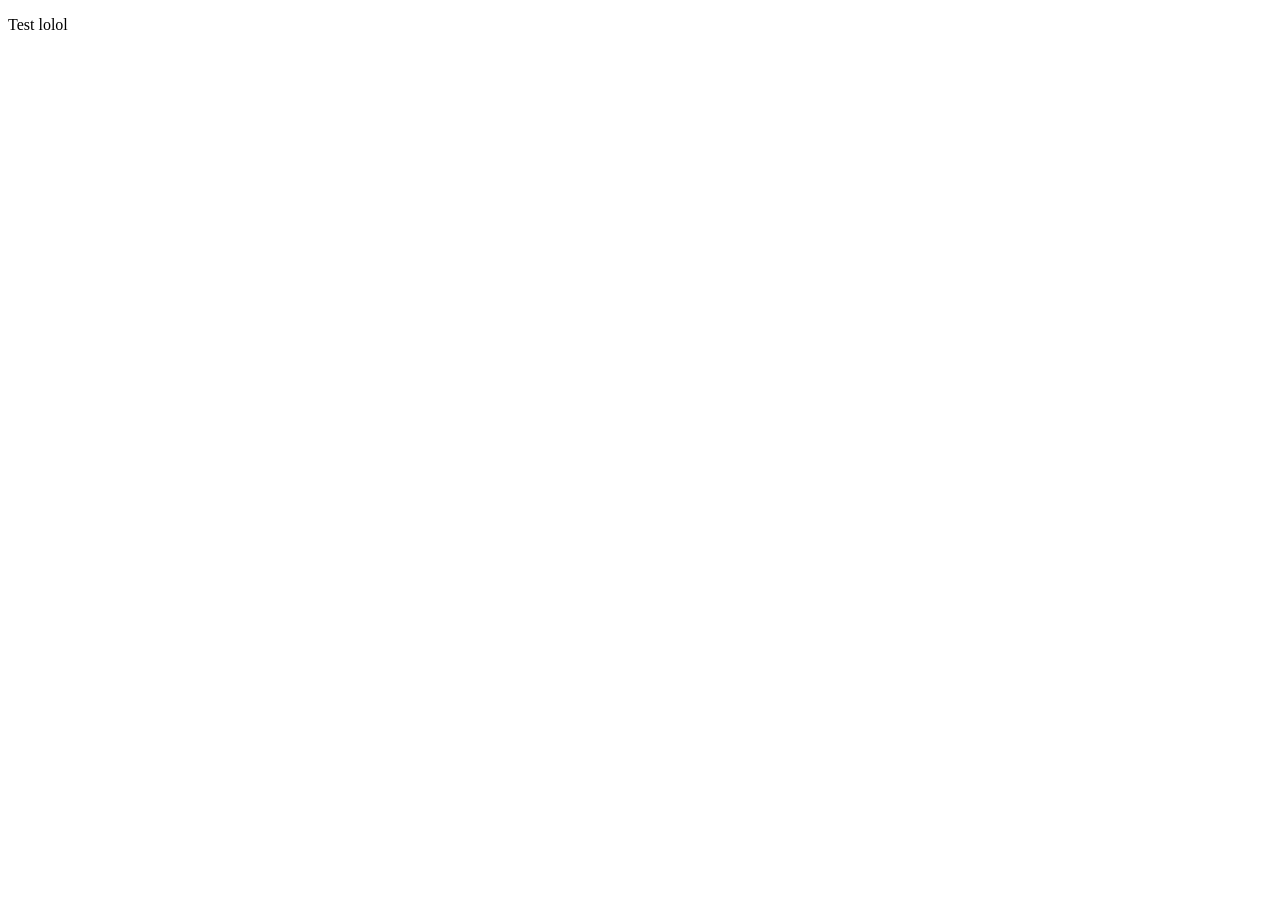
==== index.html @ 40905a36 "tessttt" ====
<!DOCTYPE html>
<html lang="en">
<head>
    <meta charset="UTF-8">
    <meta name="viewport" content="width=device-width, initial-scale=1.0">
    <title>test</title>
</head>
<body>
    <p>
        Test lolol
    </p>
</body>
</html>
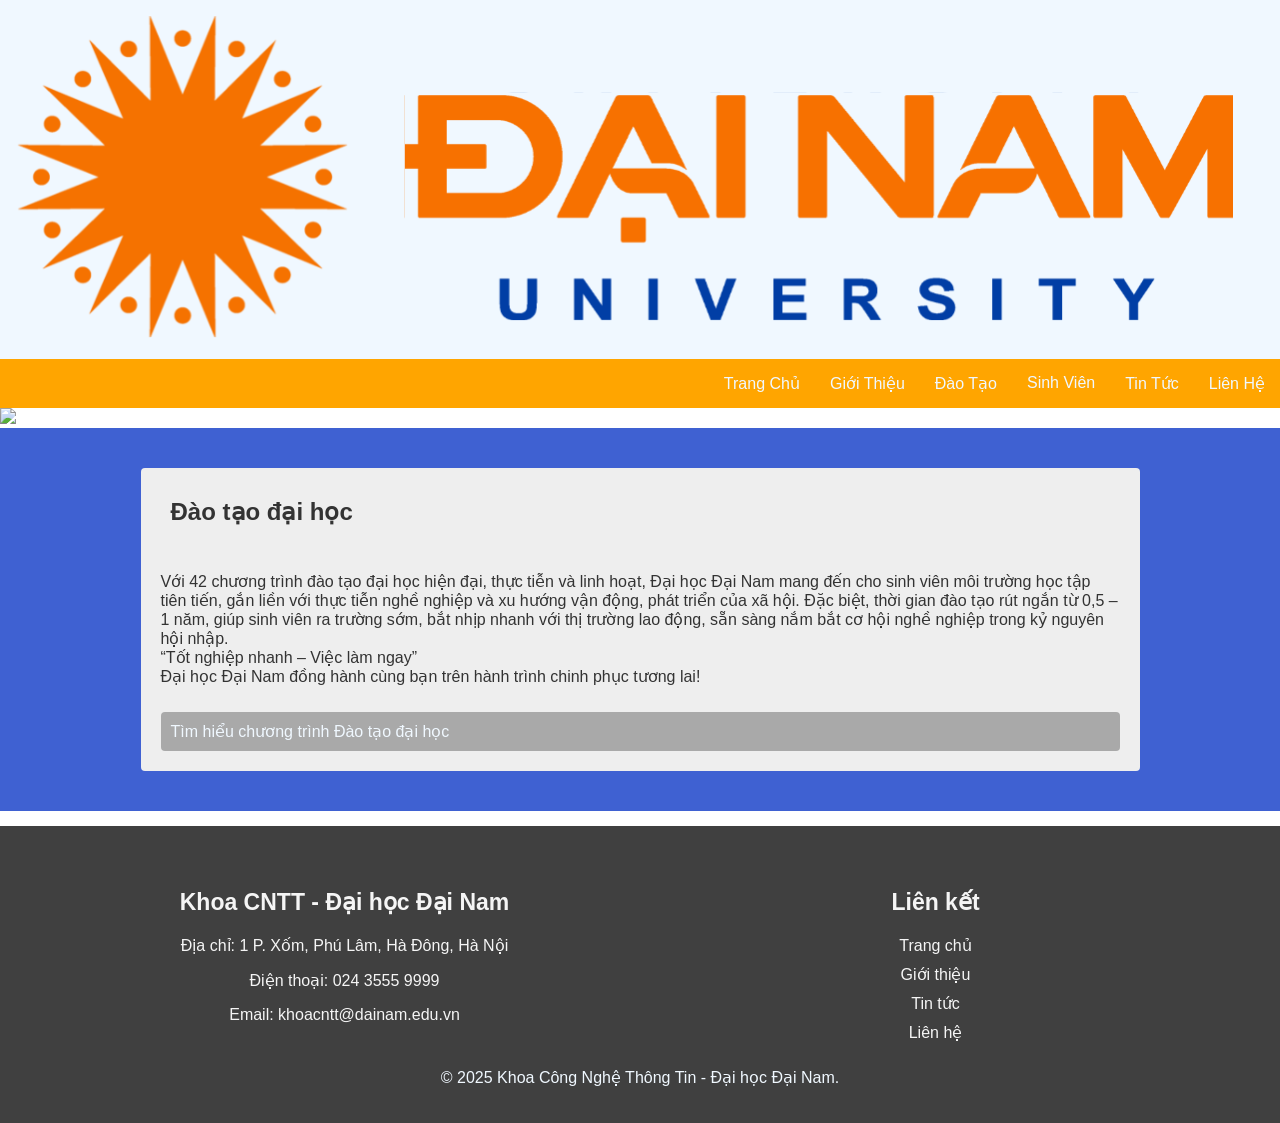
==== commit a535b526: "fully commited" ====
--- a/index.html
+++ b/index.html
@@ -1,13 +1,78 @@
 <!DOCTYPE html>
-<html lang="en">
+<html lang="vi">
 <head>
     <meta charset="UTF-8">
     <meta name="viewport" content="width=device-width, initial-scale=1.0">
-    <title>test</title>
+    <title>Trang Chủ</title>
+    <link rel="stylesheet" href="assets/css/style css.css">
 </head>
 <body>
-    <p>
-        Test lolol
-    </p>
+    <!-- header -->
+    <div id="topbar">
+        <img src="assets/img/logo-ios-3.svg" alt="DNU-Logo">
+    </div>
+    <div id="nav">
+        <ul>
+            <li><a href="index.html">Trang Chủ</a></li>
+            <li><a href="gioi-thieu.html">Giới Thiệu</a></li>
+            <li><a href="">Đào Tạo</a>
+                <ul>
+                    <li><a href="">Đại Học</a></li>
+                    <li><a href="">Thạc Sĩ</a></li>                    
+                    <li><a href="">Ngắn Hạn</a></li>
+                </ul>
+            </li>
+            <li><a href="">Sinh Viên</a>
+                <ul>
+                    <li><a href="">Câu Lạc Bộ</a></li>
+                    <li><a href="">Học Bổng</a></li>                    
+                    <li><a href="">Việc Làm</a></li>
+                </ul>
+            </li>
+            <li><a href="tin-tuc.html">Tin Tức</a></li>
+            <li><a href="lien-he.html">Liên Hệ</a></li>
+        </ul>
+    </div>
+    <!-- content -->
+            <img src="assets/img/image.png">
+    <div id="super">
+        <div id="main">
+            <div id="cnt" class="card">
+                <h2 class="title">Đào tạo đại học</h2>
+                <p>
+                    Với 42 chương trình đào tạo đại học hiện đại, thực tiễn và linh hoạt,
+                    Đại học Đại Nam mang đến cho sinh viên môi trường học tập tiên tiến,
+                    gắn liền với thực tiễn nghề nghiệp và xu hướng vận động, phát triển của xã hội.
+                    Đặc biệt, thời gian đào tạo rút ngắn từ 0,5 – 1 năm, giúp sinh viên ra trường sớm,
+                    bắt nhịp nhanh với thị trường lao động, sẵn sàng nắm bắt cơ hội nghề nghiệp trong kỷ nguyên hội nhập. <br>
+                    “Tốt nghiệp nhanh – Việc làm ngay” <br>
+                    Đại học Đại Nam đồng hành cùng bạn trên hành trình chinh phục tương lai! 
+                </p>
+                <a href="" class="btn">Tìm hiểu chương trình Đào tạo đại học</a>
+            </div>
+        </div>
+    </div>
 </body>
+<footer>
+    <div id="footer">
+        <div class="fctn">
+            <div class="fsct">
+                <h3>Khoa CNTT - Đại học Đại Nam</h3>
+                <p>Địa chỉ: 1 P. Xốm, Phú Lâm, Hà Đông, Hà Nội</p>
+                <p>Điện thoại: 024 3555 9999</p>
+                <p>Email: khoacntt@dainam.edu.vn</p>
+            </div>
+            <div class="fsct">
+                <h3>Liên kết</h3>
+                <a href="trangchu.html">Trang chủ</a>
+                <a href="gioi-thieu.html">Giới thiệu</a>
+                <a href="tin-tuc.html">Tin tức</a>
+                <a href="lien-he.html">Liên hệ</a>
+            </div>
+        </div>
+        <div class="The end">
+            <p>&copy; 2025 Khoa Công Nghệ Thông Tin - Đại học Đại Nam.</p>
+        </div>
+    </div>
+</footer>
 </html>
--- a/assets/css/style css.css
+++ b/assets/css/style css.css
@@ -0,0 +1,164 @@
+/* FISHHHH */
+body{
+    font-family: Arial;
+    color: aliceblue;
+    padding: 0;
+    margin: 0;
+}
+a{
+    text-decoration: none;
+    color: aliceblue;
+}
+/* Class */
+.title{
+    color:#333;
+    margin-top: 0
+}
+#topbar{
+    background-color: aliceblue;
+    padding: 16px;
+    width: 100%;
+    border-bottom: 20px;
+}
+#topbar img{
+    margin: 0;
+    padding: 0;
+}
+#header h1{
+    margin: 0;
+    color: orange;
+    font-size: 20px;
+}
+img{
+  width: 100%;
+}
+#nav{
+    background-color:orange;
+    float: block;
+}
+#nav ul{
+    list-style: none;
+    margin: 0;
+    padding: 0;
+    display: flex;
+    justify-content: right;
+}
+#nav ul li{
+    position: relative;
+}
+#nav ul li a{
+    display: block;
+    padding: 15px;
+}
+#nav ul li:hover > a{
+    background-color:darkorange;
+    color:#333;
+}
+#nav ul li ul{
+    position: absolute;
+    top: 100%;
+    left: 0;
+    background-color:aliceblue;
+    min-width: 160px;
+    margin: 0;
+    padding: 6px 0;
+    border-radius: 4px;
+    z-index: 100;
+    display: block;
+    visibility: hidden;
+}
+
+#nav ul li:hover > ul{
+    visibility: visible;
+}
+#nav ul li ul li a{
+    display: block;
+    padding: 10px 14px;
+    color: #333;
+}
+#nav ul li ul li a:hover{
+    background-color:gainsboro;
+    color:#333;
+}
+#super{
+  background-color: rgba(0, 46, 196, 0.751);
+  padding: 20px;
+}
+#main{
+    display: grid;
+    max-width: 999px;
+    margin: 20px auto;
+    gap: 20px;
+}
+#grid{
+    display: flex;
+    max-width: 999px;
+    margin: 20px auto;
+    gap: 20px;
+}
+#secondary{
+    display: flex;
+    max-width: 999px;
+    margin: 18x auto;
+    gap: 20px;
+}
+#cnt{
+    margin: 0;
+}
+.card{
+    color: #333;
+    display: grid;
+    background-color: rgb(238, 238, 238);
+    padding: 20px;
+    margin: 3px;
+    border-radius: 4px;
+}
+.card h2{
+  padding: 10px;
+}
+.card h4{
+  margin: 1px;
+}
+.btn{
+    padding: 10px;
+    border-radius: 4px;
+    background-color: darkgray;
+    color: aliceblue;
+    margin-top: 10px;
+    display: inline-block;
+}
+.btn:hover{
+    background-color:lightblue;
+    color: #333;
+} 
+#footer{
+    background-color: rgb(64, 64, 64);
+    color: aliceblue;
+    text-align: center;
+    margin-top: 15px;
+    padding: 40px 0 20px;
+}
+.fctn{
+    width: 90%;
+    max-width: 1200px;
+    margin: 0 auto;
+    display: grid;
+    grid-template-columns: repeat(auto-fit, minmax(250px, 1fr));
+    gap: 30px;
+}
+.fsct h3 {
+    color: whitesmoke;
+    margin-bottom: 20px;
+    font-size: 23px;
+}
+.fsct p, .fsct a {
+    color: whitesmoke;
+    margin-bottom: 10px;
+    display: block;
+    text-decoration: none;
+}
+
+.fsct a:hover {
+    color: lightgray;
+}
+
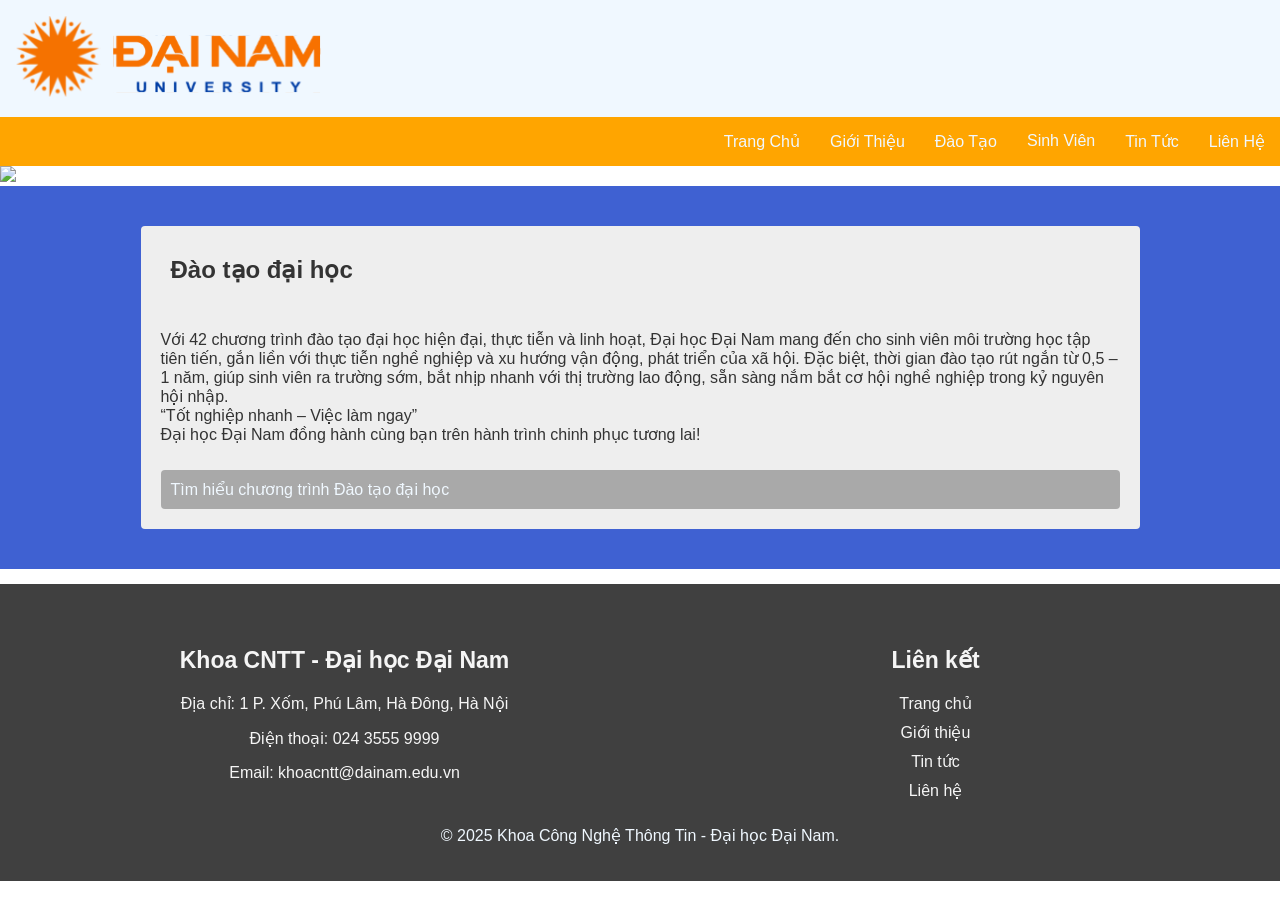
==== commit 32509d68: "amg" ====
--- a/index.html
+++ b/index.html
@@ -9,7 +9,7 @@
 <body>
     <!-- header -->
     <div id="topbar">
-        <img src="assets/img/logo-ios-3.svg" alt="DNU-Logo">
+        <img id="amg" src="assets/img/logo-ios-3.svg" alt="DNU-Logo">
     </div>
     <div id="nav">
         <ul>
--- a/assets/css/style css.css
+++ b/assets/css/style css.css
@@ -31,6 +31,9 @@
 }
 img{
   width: 100%;
+}
+#amg{
+  width:25%;
 }
 #nav{
     background-color:orange;
